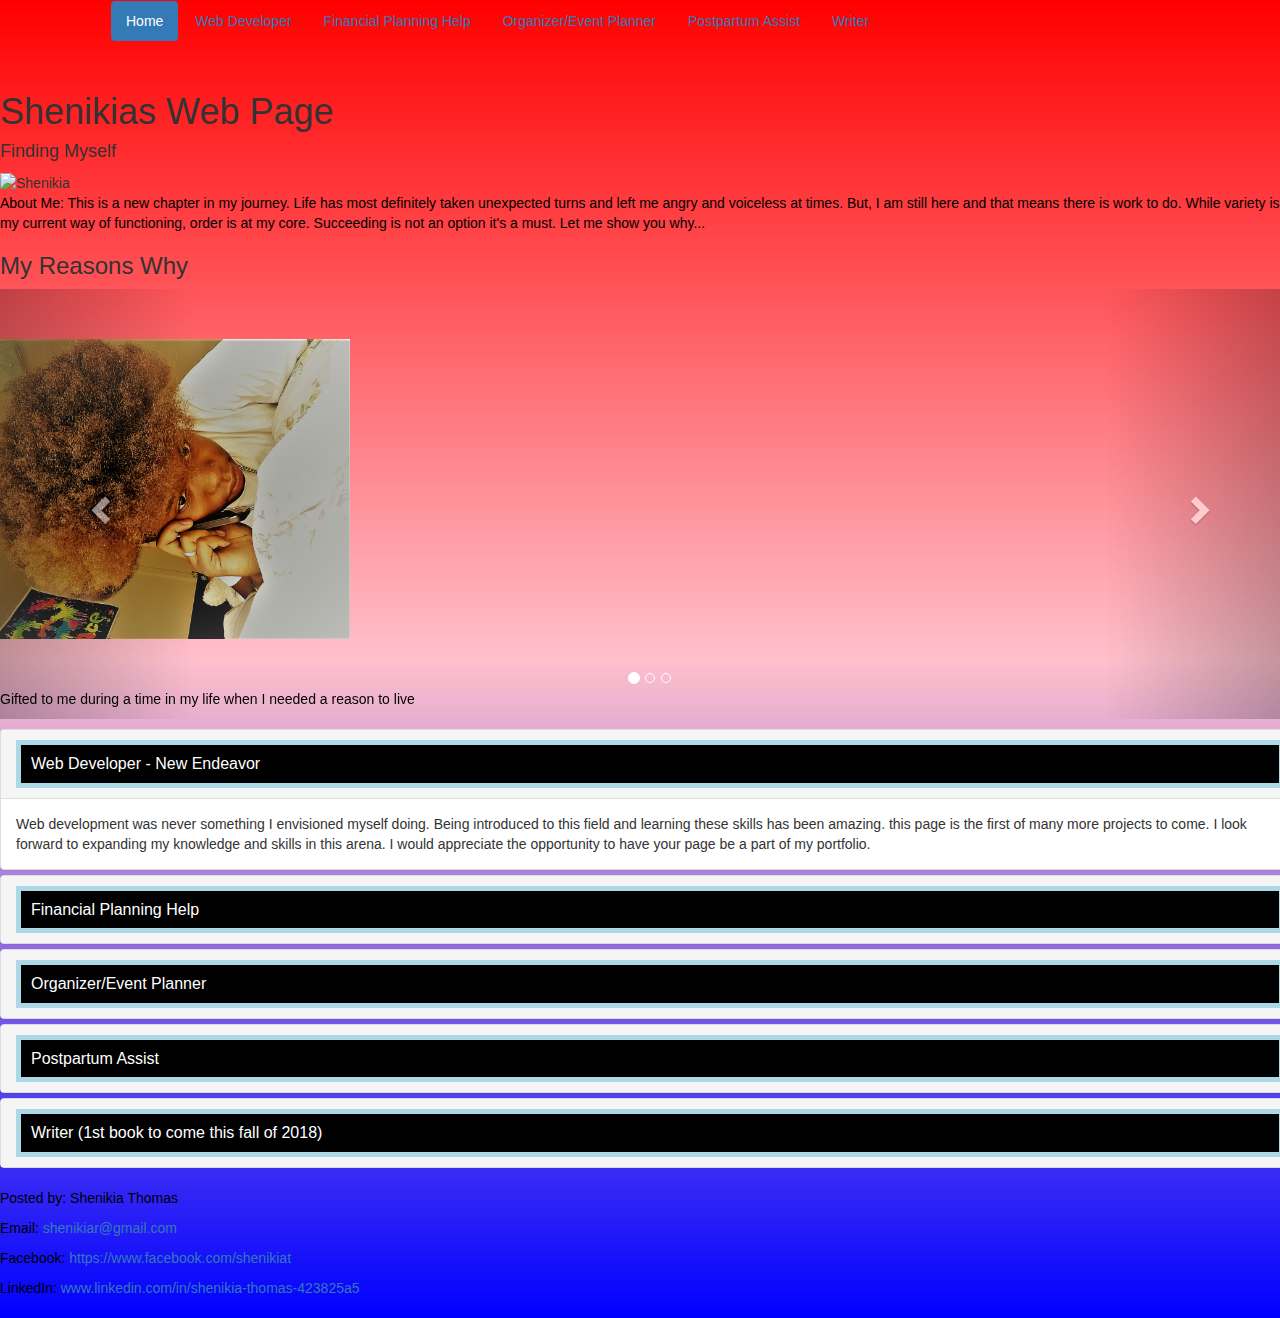
==== website/index.html @ 5ac977cf "gave pics a class name" ====
<!DOCTYPE html>
<html>
<head>
<script type="text/javascript" src="default.js"></script>
<link rel="stylesheet" type="text/css" href="default.css">

<meta charset="utf-8">
<meta name="viewport" content="width=device-width, initial-scale=1.0">
 <link rel="stylesheet" href="https://maxcdn.bootstrapcdn.com/bootstrap/3.2.0/css/bootstrap.min.css">
<script src="https://ajax.googleapis.com/ajax/libs/jquery/3.3.1/jquery.min.js"></script>
 <script src="https://maxcdn.bootstrapcdn.com/bootstrap/3.2.0/js/bootstrap.min.js"></script>
 <script src=""jquery-3.2.1.min.js"></script>

 <link rel="stylesheet" type="text/css" href="default.css">

<title>Shenikia's Area</title>
<!---a welcome to my page --->

<!---navigation bar --->

<div class="container">
<nav class="navbar navbar-dark bg-black">
  <a class="navbar-brand" href="#"></a>

	<ul class="nav nav-pills" id="pills">
	<li class="active"><a href="#">Home</a></li>
	<li><a href="#collapseOne">Web Developer</a></li>
	<li><a href="#collapseTwo">Financial Planning Help</a></li>
	<li><a href="#collapseThree">Organizer/Event Planner</a></li>
	<li><a href="#collapseFour">Postpartum Assist</a></li>
	<li><a href="#collapseFive">Writer</a></li>
	</ul>
</nav>
</div>

</head>

<body>

<h1>Shenikias Web Page</h1>

<div class="intro">
	<h4>Finding Myself</h4>
  <div class="myself">
    <img src="pics/Shen in Red and Black.jpg" width="250" alt="Shenikia"
				 			border="5rem solid">
      </div>

    <div class="about">
			<p>About Me: This is a new chapter in my journey.  Life has most definitely
				taken unexpected turns and left me angry and voiceless at times.  But, I
				am still here and that means there is work to do. While variety is my current
				way of functioning, order is at my core. Succeeding is not an option it's a must.
        Let me show you why...

				<!---Rotating pics of my children--->
	<div class="children">
  <h3>My Reasons Why</h3>
  <div id="myCarousel" class="carousel slide" data-ride="carousel">
    <!-- Indicators -->
    <ol class="carousel-indicators">
      <li data-target="#myCarousel" data-slide-to="0" class="active"></li>
      <li data-target="#myCarousel" data-slide-to="1"></li>
      <li data-target="#myCarousel" data-slide-to="2"></li>
		</ol>

    <!-- Wrapper for slides -->
    <div class="carousel-inner">
      <div class="item active">
				<img src="pics/Liyah.jpg" class="Liyah" alt="Ahzaliyah chillin" style="max-width:75%; height:400px;">
				<p>Gifted to me during a time in my life when I needed a reason to live</p>
      </div>

      <div class="item">
        <img src="pics/John.jpg" class="John" alt="John in a half suit" style="max-width:75%; height:400px;">
				<p>My favorite little man was an unexpected turn of events</p>
      </div>

      <div class="item">
        <img src="pics/Adira.jpg" class="Adira" alt="Adira smiling" style="max-width:75%; height:400px;">
				<p>Finding out about this beauty was One of those blank stare moments</p>
      </div>
    </div>

    <!-- Left and right controls -->
    <a class="left carousel-control" href="#myCarousel" data-slide="prev">
      <span class="glyphicon glyphicon-chevron-left"></span>
      <span class="sr-only">Previous</span>
    </a>
    <a class="right carousel-control" href="#myCarousel" data-slide="next">
      <span class="glyphicon glyphicon-chevron-right"></span>
      <span class="sr-only">Next</span>
    </a>
  </div>
</div>

<!---use this as an alert
			<p>I hope as you peruse my page, there will be something that catches your attention
				and causes you to want to utilize my services or extend a hand.
			 </p>
    </div>
  </div> --->
<h5></h5>
<!--trying to give page life with collapsing cards from BootstrapDocs--->
	<div class="panel-group" id="accordion">
	  <div class="panel panel-default">
	    <div class="panel-heading" name="collapseOne">
	      <h4 class="panel-title">
	        <a data-toggle="collapse" data-parent="#accordion" href="default.js">
	          Web Developer - New Endeavor
	        </a>
	      </h4>
	    </div>
	    <div id="collapseOne" class="panel-collapse collapse in">
	      <div class="panel-body">
					Web development was never something I envisioned myself doing.  Being
					introduced to this field and learning these skills has been amazing. this
					page is the first of many more projects to come.  I look forward to expanding
					my knowledge and skills in this arena.  I would appreciate the opportunity
					to have your page be a part of my portfolio.
	      </div>
	    </div>
	  </div>
	  <div class="panel panel-default">
	    <div class="panel-heading" name="collapseTwo">
	      <h4 class="panel-title">
	        <a data-toggle="collapse" data-parent="#accordion" href="#collapseTwo">
	          Financial Planning Help
	        </a>
	      </h4>
	    </div>
	    <div id="collapseTwo" class="panel-collapse collapse">
	      <div class="panel-body">
					The words financial planning often make people look the other way because its deemed as
						boring or for someone who has a lot of money to plan with. So the average person, me, would
						think financial planinng irrelevant. But the truth is, financial planning impacts all
						of us in our present, future, and the futures of our family
	      </div>
	    </div>
	  </div>
	  <div class="panel panel-default">
	    <div class="panel-heading" name="collapseThree">
	      <h4 class="panel-title">
	        <a data-toggle="collapse" data-parent="#accordion" href="#collapseThree">
	         Organizer/Event Planner
	        </a>
	      </h4>
	    </div>
	    <div id="collapseThree" class="panel-collapse collapse">
	      <div class="panel-body">
					Getting things in order can be a very overwhelming task. Our lives are always on the go
 				  so finding time to plan those fun, or relaxing, and/or life-changing times
 				  can take a backseat until the last possible moment and then we are throwing something together
 				  and hoping for the best. I love the possibilities in planning. Allow me to take the stress
 				  of the details so that you and yours can just enjoy.
	      </div>
	    </div>
	  </div>
		<div class="panel panel-default">
	    <div class="panel-heading" name="collapseFour">
	      <h4 class="panel-title">
	        <a data-toggle="collapse" data-parent="#accordion" href="#collapseFour">
	          Postpartum Assist
	        </a>
	      </h4>
	    </div>
	    <div id="collapseFour" class="panel-collapse collapse">
	      <div class="panel-body">
					There is a need for women helping other women, regardless of race, belief, economic
					status, or any other subjective prejudice. Women are strong.  But we are stronger
					together. People can experience some major life changes and a huge one is pregnancy
					and what follows.
	      </div>
	    </div>
	  </div>
		<div class="panel panel-default">
	    <div class="panel-heading" name="collapseFive">
	      <h4 class="panel-title">
	        <a data-toggle="collapse" data-parent="#accordion" href="#collapseFive">
	          Writer (1st book to come this fall of 2018)
	        </a>
	      </h4>
	    </div>
	    <div id="collapseFive" class="panel-collapse collapse">
	      <div class="panel-body">
					Winter - A Voice In Season
	      </div>
	    </div>
	  </div>
	</div>




<!---this code is for adding forms that allow me to collect the info inserted and due
to that action needing php, a backend utility, I will leave this as a note
<form action="default.htm" method="post">
			<h1>Sign Up</h1> --->

<!--- Will be used for Post Partum Assist & Financial Planning Help
			<fieldset>
			<legend><span class="number">1</span>Your Basic Info</legend>

				<label for="name">name:</label>
  			<input type="text" id="name" name="user_name">

  			<label for="mail">email:</label>
  			<input type="email" id="mail" name="user_email"><br>

  			<label for="tel">telephone:</label>
  			<input type="telephone" id="tel" name="user_telephone">

				<label>Interest(s):</label>
	      <input type="checkbox" id="party" value="party" name="user_party">
	      <label class="light" for="party">Party</label><br>

	      <input type="checkbox" id="gathering" value="gathering" name="user_gathering">
	      <label class="light" for="gathering">Gathering</label><br>

	      <input type="checkbox" id="outing" value="outing" name="user_outing">
	      <label class="light" for="outing">Outing</label><br>
			</fieldset>

			<fieldset>
			<legend><span class="number">2</span>Your Profile</legend>
  			<label for="about">all about you:</label>
  			<textarea id="about" name="user_about"></textarea>
--->

				<!--- Will be used for Organizing Events

				<label for="event">organized events:</label>
				<select id="event" name="user_event">
      <optgroup label="Party">
				<option value="graduation">Graduation</option>
				<option value="game_night">Game Night</option>
				<option value="birthday">Birthday</option>
				<option value="other">Other</option>
				  </optgroup>
      <optgroup label="Gathering">
				<option value="family_dinner">Family Dinner</option>
				<option value="baby_shower">Baby Shower</option>
				<option value="book_signing">Book Signing</option>
				<option value="other">Other</option>
          </optgroup>
      <optgroup label="Outing">
        <option value="trips_out_of_town">Trips Out of Town</option>
				<option value="fun_day_out">Fun Day Out</option>
				<option value="other">Other</option>
        </optgroup>
      </select>
<br>
			</fieldset>

			<button type="submit">Sign Up</button>
</form>


 Will be used for Post Partum Assist & Financial Planning Help--->







</body>



<footer>
	<address>
  <p>Posted by: Shenikia Thomas</p>
	<p>Email: <a href="mailto:shenikiar@gmail.com">shenikiar@gmail.com</a></p>
<p>Facebook: <a href="mailto:https://www.facebook.com/shenikiat">https://www.facebook.com/shenikiat</a></p>
<p>LinkedIn: <a href="mailto:www.linkedin.com/in/shenikia-thomas-423825a5">www.linkedin.com/in/shenikia-thomas-423825a5</a></p>
</address>
</footer>

</html>
---- website/default.css ----
/* Extra small devices (phones, 600px and down) */
@media only screen and (max-width: 600px) {
  body {
    background-color: lightblue;
    }
}

/* Small devices (portrait tablets and large phones, 600px and up) */
@media only screen and (min-width: 600px) {
  body {
    background-color: white;
    }
}

/* Medium devices (landscape tablets, 768px and up) */
@media only screen and (min-width: 768px) {
  body {
    background-color: pink;
    }
}

/* Large devices (laptops/desktops, 992px and up) */
@media only screen and (min-width: 992px) {
  body {
    background: linear-gradient(red, pink, blue);
    }
}

@media(min-width: 769px){
  inln{width:auto;
  display: inline-block;}
}

<style>
div.content {
    margin-left: 25%;
    padding: 1px 16px;
    height: 1000px;
}

@media screen and (max-width: 900px) {
    ul.sidenav {
        width: 100%;
        height: auto;
        position: relative;
    }
    ul.sidenav li a {
        float: left;
        padding: 15px;
    }
    div.content {margin-left: 0;}
}

@media screen and (max-width: 400px) {
    ul.sidenav li a {
        text-align: center;
        float: none;
    }
}
</style>


.container {
  width: 1100px;
  margin: 0 auto;
  margin-top:50px;
  font-size-adjust: auto;
  background-color: black;
}


body {
  width: 1300px;
  margin: 0 auto;
}
#grad {
  background: linear-gradient(red, yellow, green);
}

h1 {

}

p {color:
Black;
}

figcaption {
  font-size: .10em;
  line-height: 1.5;
  color: #fff;
  padding: 1em;
  background: rgba(19,43,102, .85);

  position: absolute;
}

.shadowbox {
  border:2px solid #333;
	box-shadow:8px 8px 5px #444;
	padding:8px 12px;
	background-image: linear-gradient(180deg, #fff, #ddd 40%, #ccc);
}

.body bgcolor{
	linear-gradient(90deg, 40%);
}

.Liyah {
  transform: rotate(270deg);
}
.John {
  transform: rotate(90deg);
}
.Adira {
  transform: rotate(90deg);
}

h6 {color:
   Red;
}

/* Change the link color on hover */
li a:hover {
    background-color: #555;
    color: red;
}

about {
    position: absolute;
    right: 50px;
    width: 300px;
    border: 3px solid #73AD21;
    padding: 10px;
}

.panel-title{
  background-color: black;
  color: white;
  padding: 10px;
  border: 5px solid lightblue;
}

h3 {
  border: 10px;
  width: 500px;
  background-color: black
  color: gold;
}
---- website/default.css ----
/* Extra small devices (phones, 600px and down) */
@media only screen and (max-width: 600px) {
  body {
    background-color: lightblue;
    }
}

/* Small devices (portrait tablets and large phones, 600px and up) */
@media only screen and (min-width: 600px) {
  body {
    background-color: white;
    }
}

/* Medium devices (landscape tablets, 768px and up) */
@media only screen and (min-width: 768px) {
  body {
    background-color: pink;
    }
}

/* Large devices (laptops/desktops, 992px and up) */
@media only screen and (min-width: 992px) {
  body {
    background: linear-gradient(red, pink, blue);
    }
}

@media(min-width: 769px){
  inln{width:auto;
  display: inline-block;}
}

<style>
div.content {
    margin-left: 25%;
    padding: 1px 16px;
    height: 1000px;
}

@media screen and (max-width: 900px) {
    ul.sidenav {
        width: 100%;
        height: auto;
        position: relative;
    }
    ul.sidenav li a {
        float: left;
        padding: 15px;
    }
    div.content {margin-left: 0;}
}

@media screen and (max-width: 400px) {
    ul.sidenav li a {
        text-align: center;
        float: none;
    }
}
</style>


.container {
  width: 1100px;
  margin: 0 auto;
  margin-top:50px;
  font-size-adjust: auto;
  background-color: black;
}


body {
  width: 1300px;
  margin: 0 auto;
}
#grad {
  background: linear-gradient(red, yellow, green);
}

h1 {

}

p {color:
Black;
}

figcaption {
  font-size: .10em;
  line-height: 1.5;
  color: #fff;
  padding: 1em;
  background: rgba(19,43,102, .85);

  position: absolute;
}

.shadowbox {
  border:2px solid #333;
	box-shadow:8px 8px 5px #444;
	padding:8px 12px;
	background-image: linear-gradient(180deg, #fff, #ddd 40%, #ccc);
}

.body bgcolor{
	linear-gradient(90deg, 40%);
}

.Liyah {
  transform: rotate(270deg);
}
.John {
  transform: rotate(90deg);
}
.Adira {
  transform: rotate(90deg);
}

h6 {color:
   Red;
}

/* Change the link color on hover */
li a:hover {
    background-color: #555;
    color: red;
}

about {
    position: absolute;
    right: 50px;
    width: 300px;
    border: 3px solid #73AD21;
    padding: 10px;
}

.panel-title{
  background-color: black;
  color: white;
  padding: 10px;
  border: 5px solid lightblue;
}

h3 {
  border: 10px;
  width: 500px;
  background-color: black
  color: gold;
}
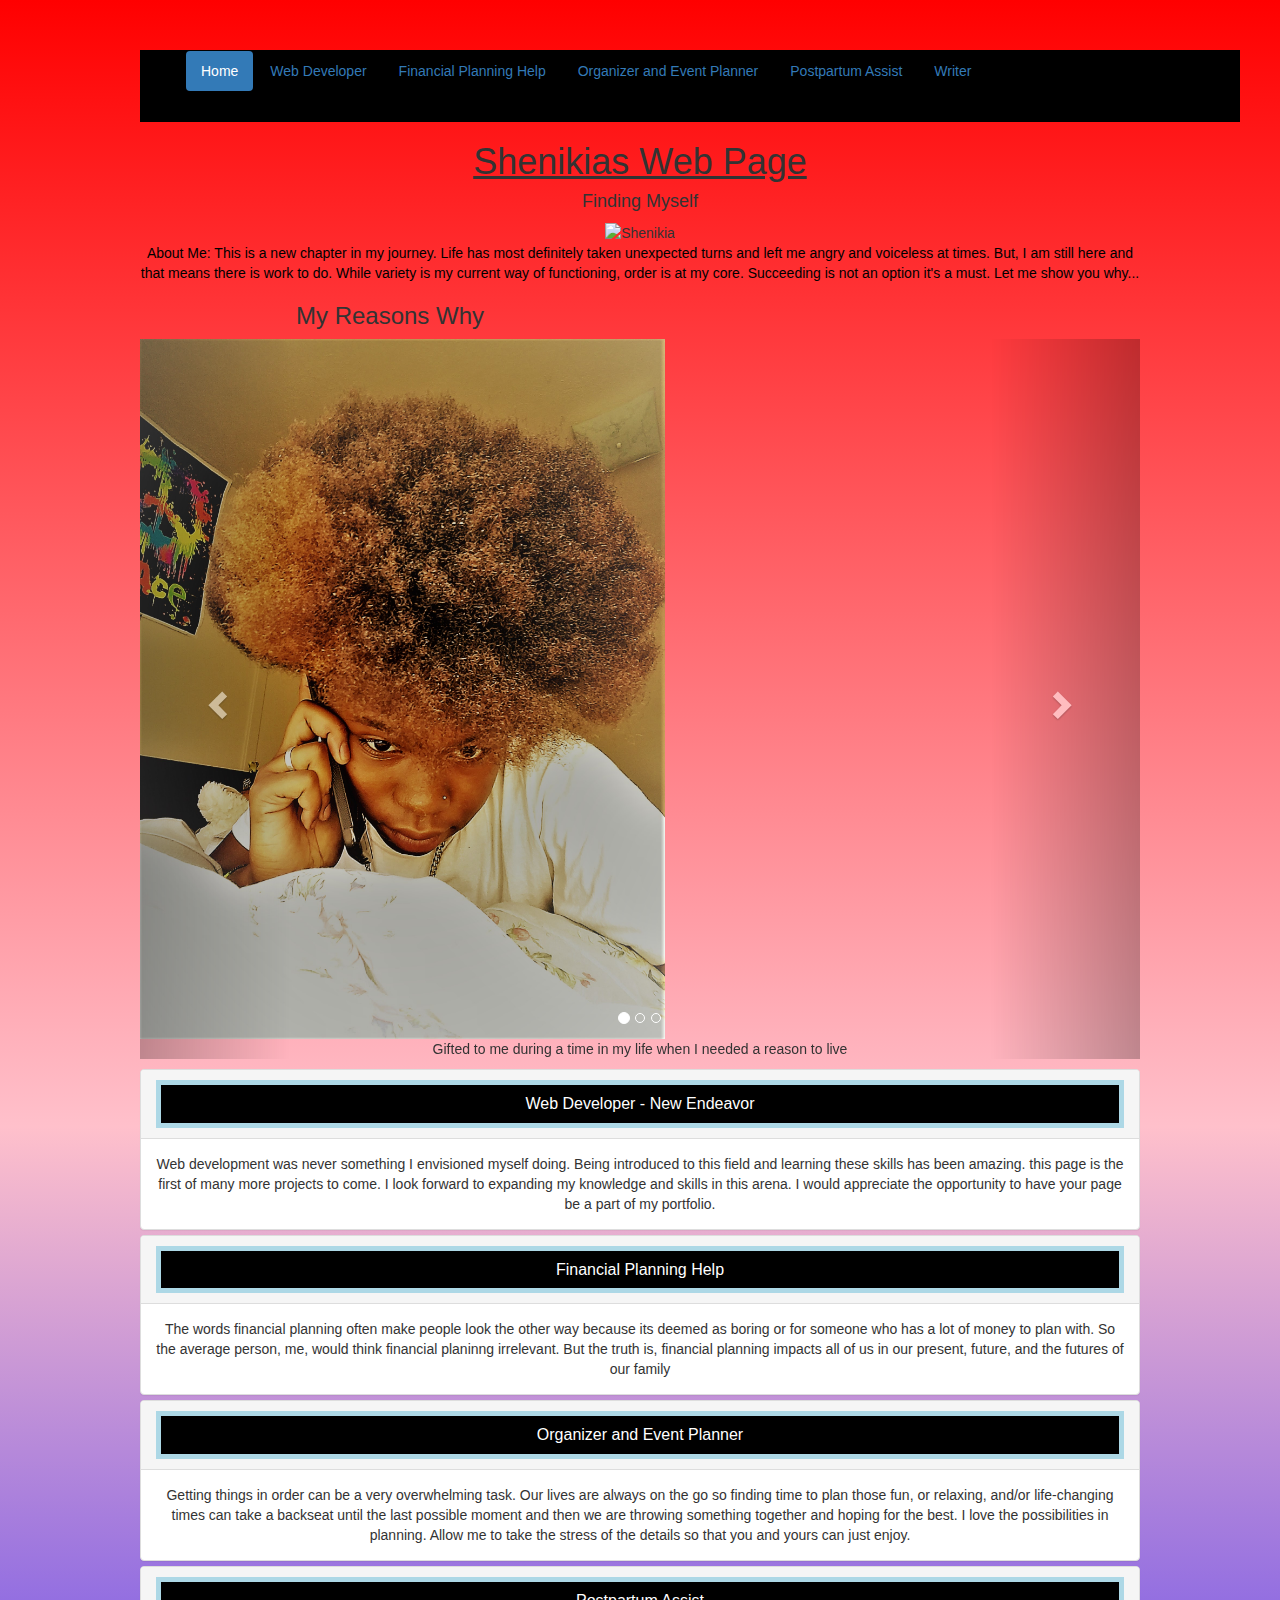
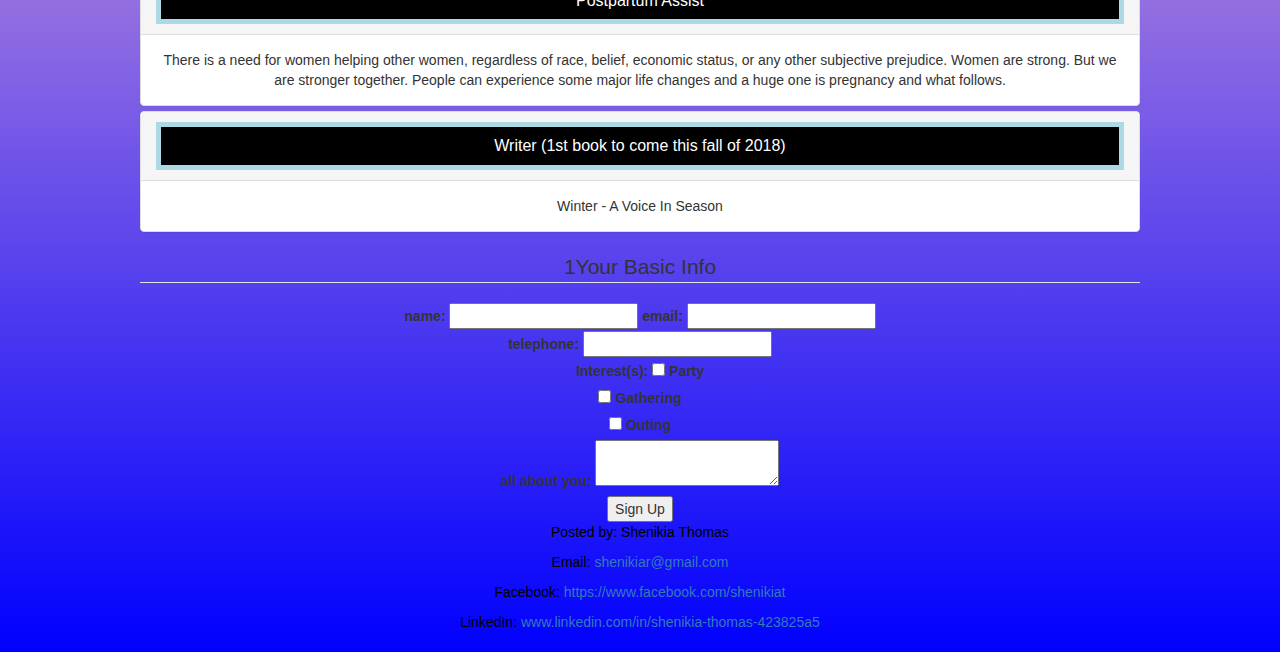
==== commit 5b8130a0: "fixed pic size" ====
--- a/website/index.html
+++ b/website/index.html
@@ -1,17 +1,12 @@
 <!DOCTYPE html>
 <html>
 <head>
-<script type="text/javascript" src="default.js"></script>
 <link rel="stylesheet" type="text/css" href="default.css">
 
 <meta charset="utf-8">
 <meta name="viewport" content="width=device-width, initial-scale=1.0">
- <link rel="stylesheet" href="https://maxcdn.bootstrapcdn.com/bootstrap/3.2.0/css/bootstrap.min.css">
-<script src="https://ajax.googleapis.com/ajax/libs/jquery/3.3.1/jquery.min.js"></script>
- <script src="https://maxcdn.bootstrapcdn.com/bootstrap/3.2.0/js/bootstrap.min.js"></script>
- <script src=""jquery-3.2.1.min.js"></script>
-
- <link rel="stylesheet" type="text/css" href="default.css">
+<link rel="stylesheet" href="https://maxcdn.bootstrapcdn.com/bootstrap/3.2.0/css/bootstrap.min.css">
+<link rel="stylesheet" type="text/css" href="default.css">
 
 <title>Shenikia's Area</title>
 <!---a welcome to my page --->
@@ -26,12 +21,17 @@
 	<li class="active"><a href="#">Home</a></li>
 	<li><a href="#collapseOne">Web Developer</a></li>
 	<li><a href="#collapseTwo">Financial Planning Help</a></li>
-	<li><a href="#collapseThree">Organizer/Event Planner</a></li>
+	<li><a href="#collapseThree">Organizer and Event Planner</a></li>
 	<li><a href="#collapseFour">Postpartum Assist</a></li>
 	<li><a href="#collapseFive">Writer</a></li>
 	</ul>
 </nav>
 </div>
+
+<script src="jquery-3.2.1.min.js"></script>
+<script src="https://ajax.googleapis.com/ajax/libs/jquery/3.3.1/jquery.min.js"></script>
+<script src="https://maxcdn.bootstrapcdn.com/bootstrap/3.2.0/js/bootstrap.min.js"></script>
+<script type="text/javascript" src="default.js"></script>
 
 </head>
 
@@ -67,18 +67,18 @@
     <!-- Wrapper for slides -->
     <div class="carousel-inner">
       <div class="item active">
-				<img src="pics/Liyah.jpg" class="Liyah" alt="Ahzaliyah chillin" style="max-width:75%; height:400px;">
-				<p>Gifted to me during a time in my life when I needed a reason to live</p>
+				<img src="pics/Liyah.jpg" class="Liyah" alt="Ahzaliyah chillin" style="max-width:95%; height:700px;">
+				<footer>Gifted to me during a time in my life when I needed a reason to live</footer>
       </div>
 
       <div class="item">
-        <img src="pics/John.jpg" class="John" alt="John in a half suit" style="max-width:75%; height:400px;">
-				<p>My favorite little man was an unexpected turn of events</p>
+        <img src="pics/John.jpg" class="John" alt="John in a half suit" style="max-width:60%; height:700px;">
+				<footer>My favorite little man was an unexpected turn of events</footer>
       </div>
 
       <div class="item">
-        <img src="pics/Adira.jpg" class="Adira" alt="Adira smiling" style="max-width:75%; height:400px;">
-				<p>Finding out about this beauty was One of those blank stare moments</p>
+        <img src="pics/Adira.jpg" class="Adira" alt="Adira smiling" style="max-width:60%; height:700px;">
+				<footer>Finding out about this beauty was One of those blank stare moments</footer>
       </div>
     </div>
 
@@ -103,10 +103,10 @@
 <h5></h5>
 <!--trying to give page life with collapsing cards from BootstrapDocs--->
 	<div class="panel-group" id="accordion">
-	  <div class="panel panel-default">
-	    <div class="panel-heading" name="collapseOne">
-	      <h4 class="panel-title">
-	        <a data-toggle="collapse" data-parent="#accordion" href="default.js">
+	  <div class="panel panel-default" name="collapseOne">
+	    <div class="panel-heading">
+	      <h4 class="panel-title">
+	        <a data-toggle="collapse" data-parent="#accordion" href="#collapseOne">
 	          Web Developer - New Endeavor
 	        </a>
 	      </h4>
@@ -121,15 +121,15 @@
 	      </div>
 	    </div>
 	  </div>
-	  <div class="panel panel-default">
-	    <div class="panel-heading" name="collapseTwo">
+	  <div class="panel panel-default"  name="collapseTwo">
+	    <div class="panel-heading">
 	      <h4 class="panel-title">
 	        <a data-toggle="collapse" data-parent="#accordion" href="#collapseTwo">
 	          Financial Planning Help
 	        </a>
 	      </h4>
 	    </div>
-	    <div id="collapseTwo" class="panel-collapse collapse">
+	    <div id="collapseTwo" class="panel-collapse collapse in">
 	      <div class="panel-body">
 					The words financial planning often make people look the other way because its deemed as
 						boring or for someone who has a lot of money to plan with. So the average person, me, would
@@ -138,15 +138,15 @@
 	      </div>
 	    </div>
 	  </div>
-	  <div class="panel panel-default">
-	    <div class="panel-heading" name="collapseThree">
+	  <div class="panel panel-default" name="collapseThree">
+	    <div class="panel-heading">
 	      <h4 class="panel-title">
 	        <a data-toggle="collapse" data-parent="#accordion" href="#collapseThree">
-	         Organizer/Event Planner
-	        </a>
-	      </h4>
-	    </div>
-	    <div id="collapseThree" class="panel-collapse collapse">
+	         Organizer and Event Planner
+	        </a>
+	      </h4>
+	    </div>
+	    <div id="collapseThree" class="panel-collapse collapse in">
 	      <div class="panel-body">
 					Getting things in order can be a very overwhelming task. Our lives are always on the go
  				  so finding time to plan those fun, or relaxing, and/or life-changing times
@@ -156,15 +156,15 @@
 	      </div>
 	    </div>
 	  </div>
-		<div class="panel panel-default">
-	    <div class="panel-heading" name="collapseFour">
+		<div class="panel panel-default" name="collapseFour">
+	    <div class="panel-heading">
 	      <h4 class="panel-title">
 	        <a data-toggle="collapse" data-parent="#accordion" href="#collapseFour">
 	          Postpartum Assist
 	        </a>
 	      </h4>
 	    </div>
-	    <div id="collapseFour" class="panel-collapse collapse">
+	    <div id="collapseFour" class="panel-collapse collapse in">
 	      <div class="panel-body">
 					There is a need for women helping other women, regardless of race, belief, economic
 					status, or any other subjective prejudice. Women are strong.  But we are stronger
@@ -173,15 +173,15 @@
 	      </div>
 	    </div>
 	  </div>
-		<div class="panel panel-default">
-	    <div class="panel-heading" name="collapseFive">
+		<div class="panel panel-default"  name="collapseFive">
+	    <div class="panel-heading">
 	      <h4 class="panel-title">
 	        <a data-toggle="collapse" data-parent="#accordion" href="#collapseFive">
 	          Writer (1st book to come this fall of 2018)
 	        </a>
 	      </h4>
 	    </div>
-	    <div id="collapseFive" class="panel-collapse collapse">
+	    <div id="collapseFive" class="panel-collapse collapse in">
 	      <div class="panel-body">
 					Winter - A Voice In Season
 	      </div>
@@ -197,7 +197,11 @@
 <form action="default.htm" method="post">
 			<h1>Sign Up</h1> --->
 
-<!--- Will be used for Post Partum Assist & Financial Planning Help
+<!--- Will be used for Post Partum Assist & Financial Planning Help but adjusted
+for code louisville project <form class="" action="index.html" method="post">
+</form>--->
+
+	<form action="index.html" method="post">
 			<fieldset>
 			<legend><span class="number">1</span>Your Basic Info</legend>
 
@@ -208,7 +212,7 @@
   			<input type="email" id="mail" name="user_email"><br>
 
   			<label for="tel">telephone:</label>
-  			<input type="telephone" id="tel" name="user_telephone">
+  			<input type="telephone" id="tel" name="user_telephone"> <br>
 
 				<label>Interest(s):</label>
 	      <input type="checkbox" id="party" value="party" name="user_party">
@@ -219,13 +223,13 @@
 
 	      <input type="checkbox" id="outing" value="outing" name="user_outing">
 	      <label class="light" for="outing">Outing</label><br>
-			</fieldset>
-
-			<fieldset>
-			<legend><span class="number">2</span>Your Profile</legend>
+
   			<label for="about">all about you:</label>
   			<textarea id="about" name="user_about"></textarea>
---->
+			</fieldset>
+
+			<button type="submit">Sign Up</button>
+	</form>
 
 				<!--- Will be used for Organizing Events
 
@@ -266,8 +270,6 @@
 
 </body>
 
-
-
 <footer>
 	<address>
   <p>Posted by: Shenikia Thomas</p>
--- a/website/default.css
+++ b/website/default.css
@@ -26,17 +26,6 @@
     }
 }
 
-@media(min-width: 769px){
-  inln{width:auto;
-  display: inline-block;}
-}
-
-<style>
-div.content {
-    margin-left: 25%;
-    padding: 1px 16px;
-    height: 1000px;
-}
 
 @media screen and (max-width: 900px) {
     ul.sidenav {
@@ -56,8 +45,13 @@
         text-align: center;
         float: none;
     }
+      div.content {
+        margin-left: 25%;
+        padding: 1px 16px;
+        height: 1000px;
+    }
 }
-</style>
+
 
 
 .container {
@@ -70,15 +64,21 @@
 
 
 body {
-  width: 1300px;
+  width: 1000px;
   margin: 0 auto;
 }
 #grad {
   background: linear-gradient(red, yellow, green);
 }
 
-h1 {
+h1  {
+  text-align: center;
+  text-decoration: underline;
+}
 
+h4, .intro, h3, .children,
+.myCarousel {
+  text-align: center;
 }
 
 p {color:
@@ -86,7 +86,7 @@
 }
 
 figcaption {
-  font-size: .10em;
+  font-size: 1em;
   line-height: 1.5;
   color: #fff;
   padding: 1em;
@@ -107,13 +107,27 @@
 }
 
 .Liyah {
-  transform: rotate(270deg);
-}
+  transform: rotate(360deg);
+  display: inline;
+  }
 .John {
   transform: rotate(90deg);
+  display: inline-block;
 }
 .Adira {
   transform: rotate(90deg);
+  display: inline-block;
+}
+
+.Liyah span{
+  display: block;
+}
+
+.John span{
+  display: block;
+}
+.Adira span{
+  display: block;
 }
 
 h6 {color:
@@ -127,8 +141,8 @@
 }
 
 about {
-    position: absolute;
-    right: 50px;
+    position: right;
+    right: 500px;
     width: 300px;
     border: 3px solid #73AD21;
     padding: 10px;
@@ -147,3 +161,15 @@
   background-color: black
   color: gold;
 }
+
+footer {
+
+}
+
+form{
+
+}
+
+.item Liyah, John, Adira{
+  caption-side: top;
+}
--- a/website/default.css
+++ b/website/default.css
@@ -26,17 +26,6 @@
     }
 }
 
-@media(min-width: 769px){
-  inln{width:auto;
-  display: inline-block;}
-}
-
-<style>
-div.content {
-    margin-left: 25%;
-    padding: 1px 16px;
-    height: 1000px;
-}
 
 @media screen and (max-width: 900px) {
     ul.sidenav {
@@ -56,8 +45,13 @@
         text-align: center;
         float: none;
     }
+      div.content {
+        margin-left: 25%;
+        padding: 1px 16px;
+        height: 1000px;
+    }
 }
-</style>
+
 
 
 .container {
@@ -70,15 +64,21 @@
 
 
 body {
-  width: 1300px;
+  width: 1000px;
   margin: 0 auto;
 }
 #grad {
   background: linear-gradient(red, yellow, green);
 }
 
-h1 {
+h1  {
+  text-align: center;
+  text-decoration: underline;
+}
 
+h4, .intro, h3, .children,
+.myCarousel {
+  text-align: center;
 }
 
 p {color:
@@ -86,7 +86,7 @@
 }
 
 figcaption {
-  font-size: .10em;
+  font-size: 1em;
   line-height: 1.5;
   color: #fff;
   padding: 1em;
@@ -107,13 +107,27 @@
 }
 
 .Liyah {
-  transform: rotate(270deg);
-}
+  transform: rotate(360deg);
+  display: inline;
+  }
 .John {
   transform: rotate(90deg);
+  display: inline-block;
 }
 .Adira {
   transform: rotate(90deg);
+  display: inline-block;
+}
+
+.Liyah span{
+  display: block;
+}
+
+.John span{
+  display: block;
+}
+.Adira span{
+  display: block;
 }
 
 h6 {color:
@@ -127,8 +141,8 @@
 }
 
 about {
-    position: absolute;
-    right: 50px;
+    position: right;
+    right: 500px;
     width: 300px;
     border: 3px solid #73AD21;
     padding: 10px;
@@ -147,3 +161,15 @@
   background-color: black
   color: gold;
 }
+
+footer {
+
+}
+
+form{
+
+}
+
+.item Liyah, John, Adira{
+  caption-side: top;
+}
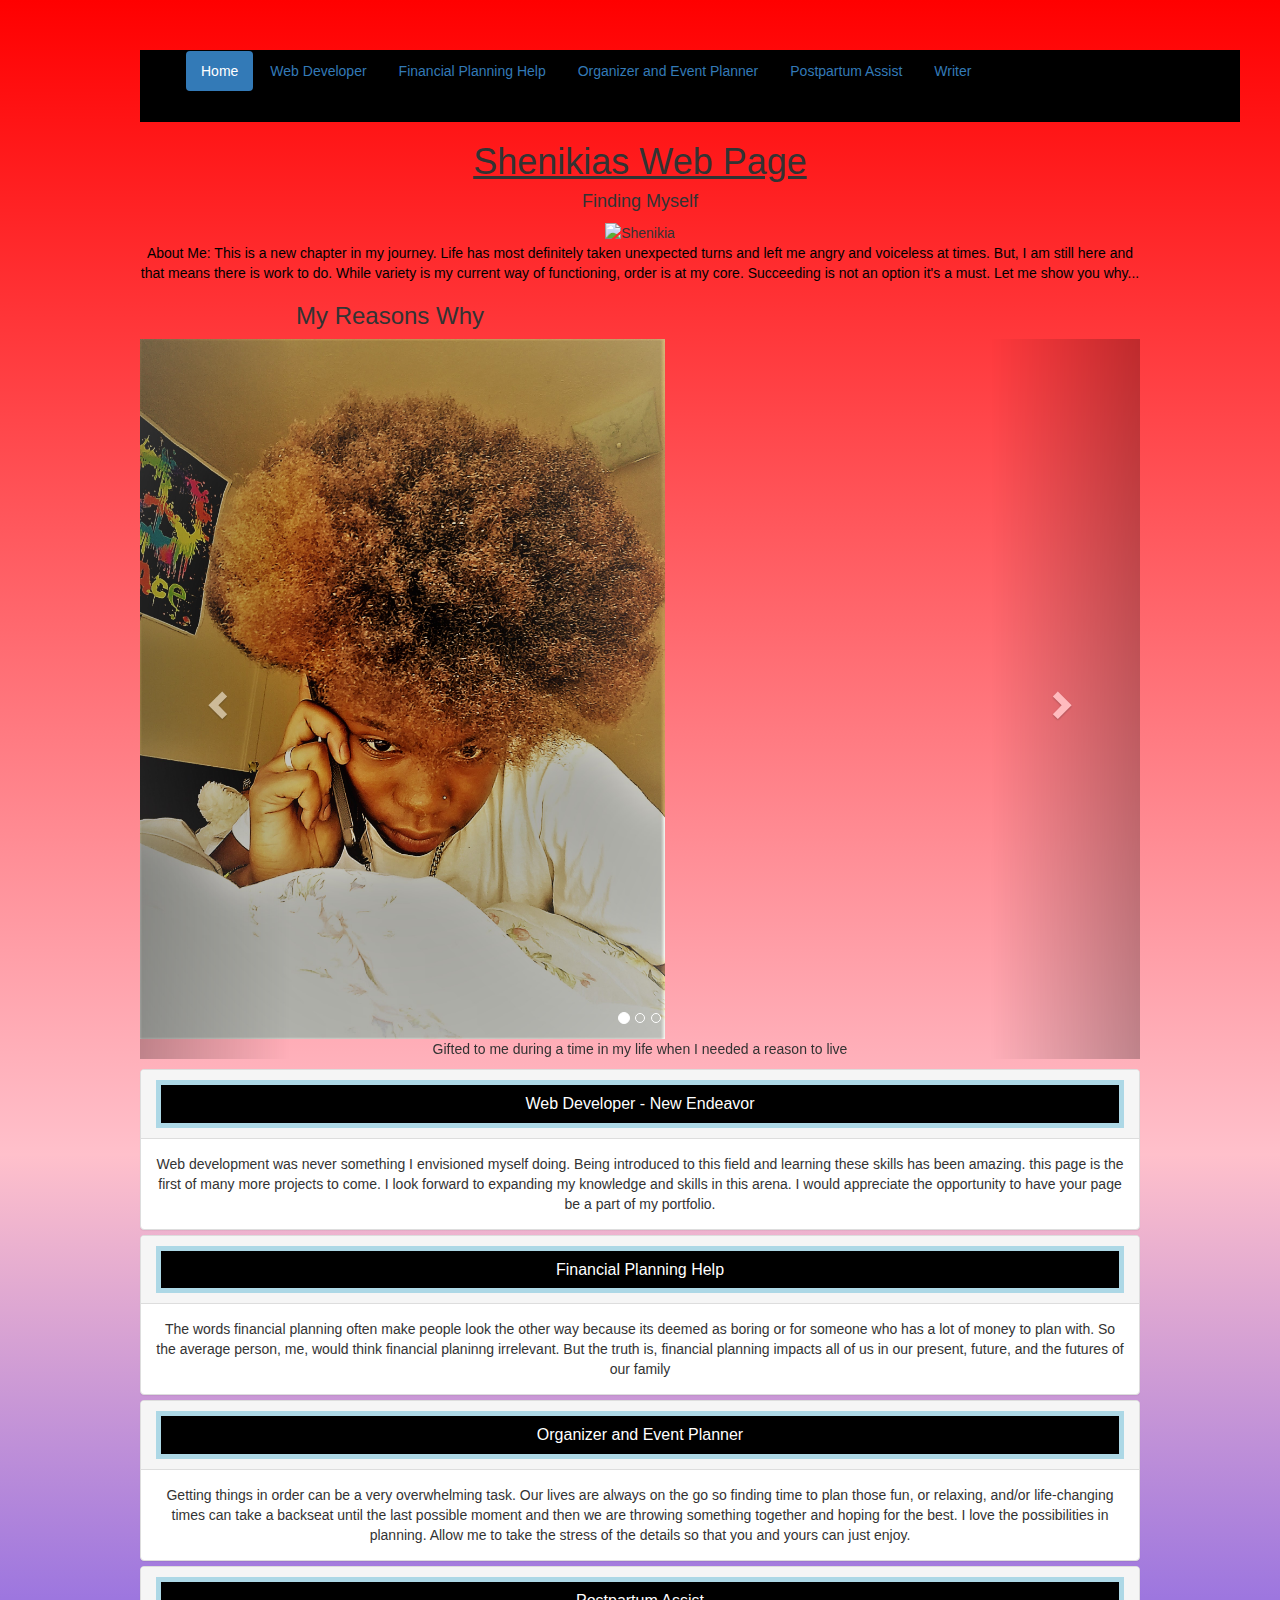
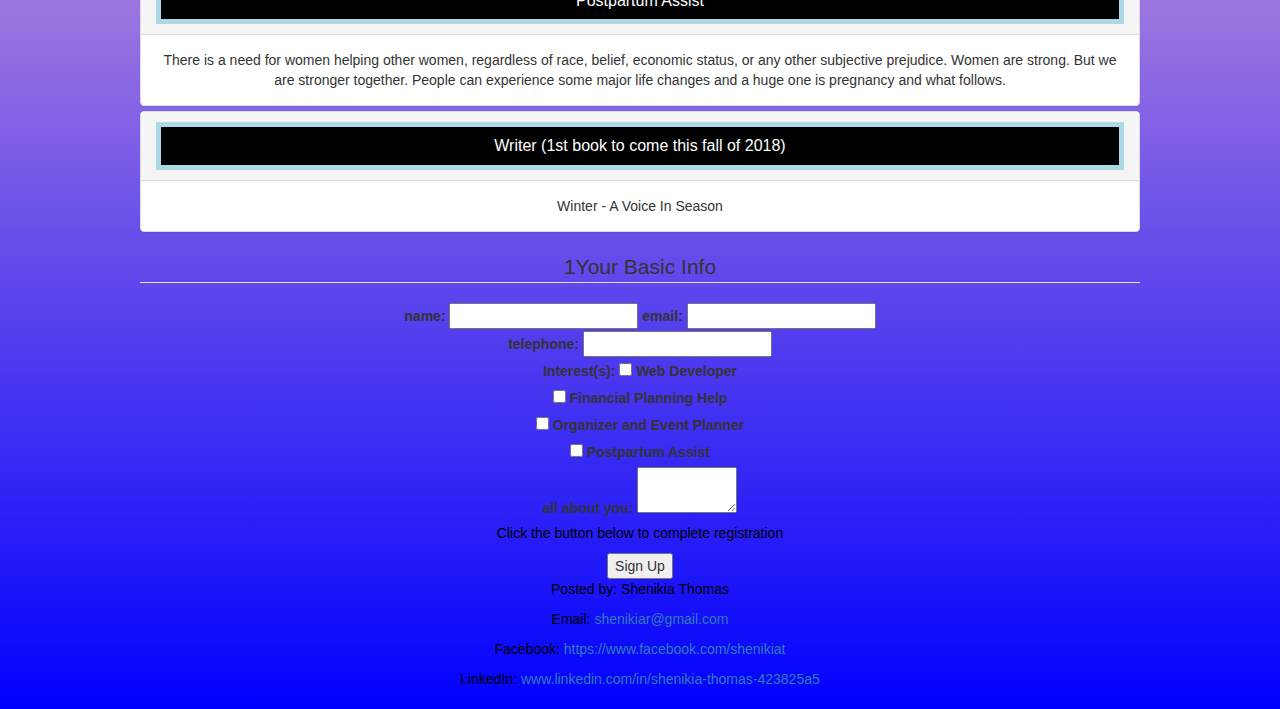
==== commit 0a899d68: "tried to add function" ====
--- a/website/index.html
+++ b/website/index.html
@@ -10,7 +10,9 @@
 
 <title>Shenikia's Area</title>
 <!---a welcome to my page --->
-
+<div hidden>
+        <div id="wrapper"><h1>Hey, Welcome to my page!!!</h1></div>
+    </div>
 <!---navigation bar --->
 
 <div class="container">
@@ -72,12 +74,12 @@
       </div>
 
       <div class="item">
-        <img src="pics/John.jpg" class="John" alt="John in a half suit" style="max-width:60%; height:700px;">
+        <img src="pics/John.jpg" class="John" alt="John in a half suit" style="max-width:60%; height:650px;">
 				<footer>My favorite little man was an unexpected turn of events</footer>
       </div>
 
       <div class="item">
-        <img src="pics/Adira.jpg" class="Adira" alt="Adira smiling" style="max-width:60%; height:700px;">
+        <img src="pics/Adira.jpg" class="Adira" alt="Adira smiling" style="max-width:60%; height:600px;">
 				<footer>Finding out about this beauty was One of those blank stare moments</footer>
       </div>
     </div>
@@ -215,20 +217,24 @@
   			<input type="telephone" id="tel" name="user_telephone"> <br>
 
 				<label>Interest(s):</label>
-	      <input type="checkbox" id="party" value="party" name="user_party">
-	      <label class="light" for="party">Party</label><br>
-
-	      <input type="checkbox" id="gathering" value="gathering" name="user_gathering">
-	      <label class="light" for="gathering">Gathering</label><br>
-
-	      <input type="checkbox" id="outing" value="outing" name="user_outing">
-	      <label class="light" for="outing">Outing</label><br>
+	      <input type="checkbox" id="developer" value="developer" name="user_developer">
+	      <label class="light" for="developer">Web Developer</label><br>
+
+	      <input type="checkbox" id="financial" value="financial" name="user_financial">
+	      <label class="light" for="financial">Financial Planning Help</label><br>
+
+	      <input type="checkbox" id="planner" value="planner" name="user_planner">
+	      <label class="light" for="planner">Organizer and Event Planner</label><br>
+
+				<input type="checkbox" id="assist" value="assist" name="user_assist">
+			  <label class="light" for="assist">Postpartum Assist</label><br>
 
   			<label for="about">all about you:</label>
   			<textarea id="about" name="user_about"></textarea>
 			</fieldset>
 
-			<button type="submit">Sign Up</button>
+<p id="reg">Click the button below to complete registration</p>
+			<button onClick="myFunction">Sign Up</button>
 	</form>
 
 				<!--- Will be used for Organizing Events
--- a/website/default.css
+++ b/website/default.css
@@ -170,6 +170,10 @@
 
 }
 
+textarea{
+width: 100px;
+}
+
 .item Liyah, John, Adira{
   caption-side: top;
 }
--- a/website/default.css
+++ b/website/default.css
@@ -170,6 +170,10 @@
 
 }
 
+textarea{
+width: 100px;
+}
+
 .item Liyah, John, Adira{
   caption-side: top;
 }
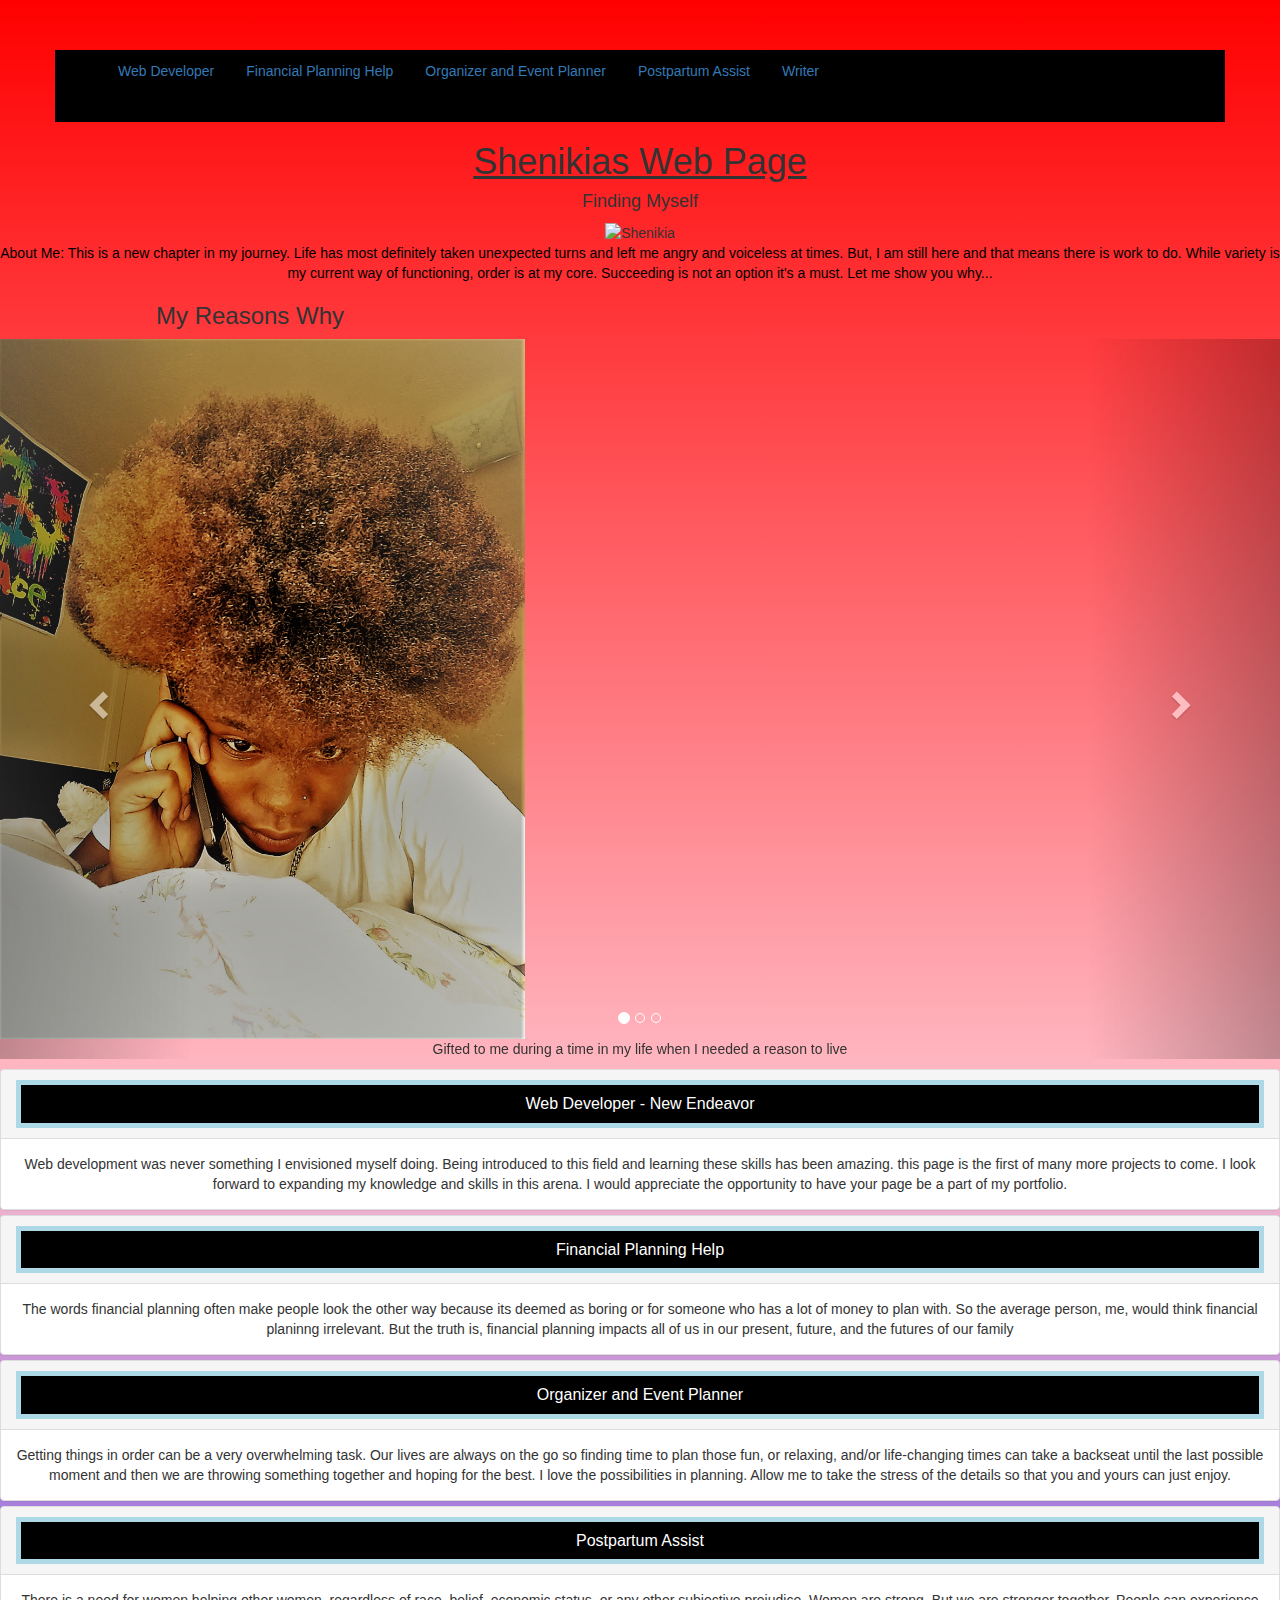
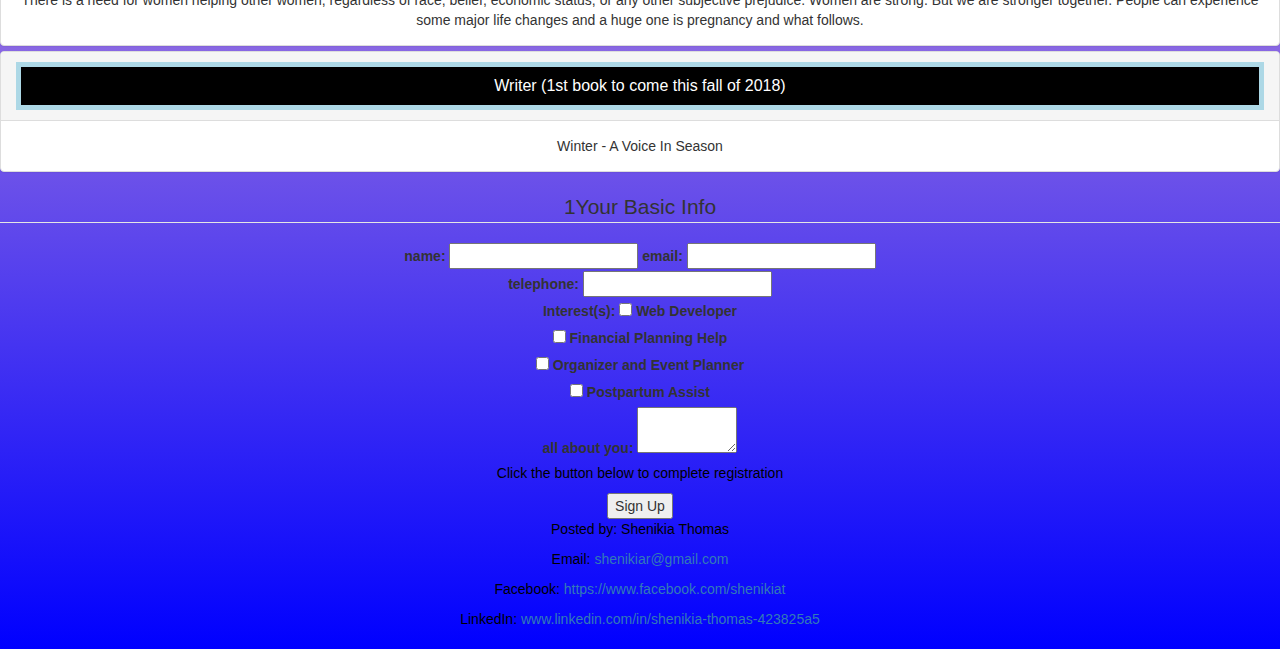
==== commit 3da05542: "made page responsive to diff devices" ====
--- a/website/index.html
+++ b/website/index.html
@@ -20,7 +20,7 @@
   <a class="navbar-brand" href="#"></a>
 
 	<ul class="nav nav-pills" id="pills">
-	<li class="active"><a href="#">Home</a></li>
+	<li class="active"></li>
 	<li><a href="#collapseOne">Web Developer</a></li>
 	<li><a href="#collapseTwo">Financial Planning Help</a></li>
 	<li><a href="#collapseThree">Organizer and Event Planner</a></li>
@@ -29,11 +29,6 @@
 	</ul>
 </nav>
 </div>
-
-<script src="jquery-3.2.1.min.js"></script>
-<script src="https://ajax.googleapis.com/ajax/libs/jquery/3.3.1/jquery.min.js"></script>
-<script src="https://maxcdn.bootstrapcdn.com/bootstrap/3.2.0/js/bootstrap.min.js"></script>
-<script type="text/javascript" src="default.js"></script>
 
 </head>
 
@@ -270,6 +265,10 @@
 
 
 
+ <script src="jquery-3.2.1.min.js"></script>
+ <script src="https://ajax.googleapis.com/ajax/libs/jquery/3.3.1/jquery.min.js"></script>
+ <script src="https://maxcdn.bootstrapcdn.com/bootstrap/3.2.0/js/bootstrap.min.js"></script>
+ <script type="text/javascript" src="script.js"></script>
 
 
 
@@ -280,8 +279,8 @@
 	<address>
   <p>Posted by: Shenikia Thomas</p>
 	<p>Email: <a href="mailto:shenikiar@gmail.com">shenikiar@gmail.com</a></p>
-<p>Facebook: <a href="mailto:https://www.facebook.com/shenikiat">https://www.facebook.com/shenikiat</a></p>
-<p>LinkedIn: <a href="mailto:www.linkedin.com/in/shenikia-thomas-423825a5">www.linkedin.com/in/shenikia-thomas-423825a5</a></p>
+<p>Facebook: <a href="https://www.facebook.com/shenikiat">https://www.facebook.com/shenikiat</a></p>
+<p>LinkedIn: <a href="https://www.linkedin.com/in/shenikia-thomas-423825a5">www.linkedin.com/in/shenikia-thomas-423825a5</a></p>
 </address>
 </footer>
 
--- a/website/default.css
+++ b/website/default.css
@@ -1,14 +1,20 @@
  /* Extra small devices (phones, 600px and down) */
 @media only screen and (max-width: 600px) {
   body {
-    background-color: lightblue;
+    background-color: white;
+    width: 100%;
+    height: auto;
+    position: relative;
     }
 }
 
 /* Small devices (portrait tablets and large phones, 600px and up) */
 @media only screen and (min-width: 600px) {
   body {
-    background-color: white;
+    background-color: tan;
+    width: 100%;
+          height: auto;
+          position: relative;
     }
 }
 
@@ -16,6 +22,9 @@
 @media only screen and (min-width: 768px) {
   body {
     background-color: pink;
+    width: 100%;
+          height: auto;
+          position: relative;
     }
 }
 
@@ -23,22 +32,17 @@
 @media only screen and (min-width: 992px) {
   body {
     background: linear-gradient(red, pink, blue);
+    width: 100%;
+          height: auto;
+          position: relative;
     }
 }
 
-
 @media screen and (max-width: 900px) {
-    ul.sidenav {
-        width: 100%;
+  body{     width: 100%;
         height: auto;
-        position: relative;
+        position: relative;}
     }
-    ul.sidenav li a {
-        float: left;
-        padding: 15px;
-    }
-    div.content {margin-left: 0;}
-}
 
 @media screen and (max-width: 400px) {
     ul.sidenav li a {
@@ -52,21 +56,19 @@
     }
 }
 
-
-
 .container {
-  width: 1100px;
+/*  width: 1100px; */
   margin: 0 auto;
   margin-top:50px;
   font-size-adjust: auto;
   background-color: black;
 }
 
-
 body {
-  width: 1000px;
+/*  width: 1000px;*/
   margin: 0 auto;
 }
+
 #grad {
   background: linear-gradient(red, yellow, green);
 }
--- a/website/default.css
+++ b/website/default.css
@@ -1,14 +1,20 @@
  /* Extra small devices (phones, 600px and down) */
 @media only screen and (max-width: 600px) {
   body {
-    background-color: lightblue;
+    background-color: white;
+    width: 100%;
+    height: auto;
+    position: relative;
     }
 }
 
 /* Small devices (portrait tablets and large phones, 600px and up) */
 @media only screen and (min-width: 600px) {
   body {
-    background-color: white;
+    background-color: tan;
+    width: 100%;
+          height: auto;
+          position: relative;
     }
 }
 
@@ -16,6 +22,9 @@
 @media only screen and (min-width: 768px) {
   body {
     background-color: pink;
+    width: 100%;
+          height: auto;
+          position: relative;
     }
 }
 
@@ -23,22 +32,17 @@
 @media only screen and (min-width: 992px) {
   body {
     background: linear-gradient(red, pink, blue);
+    width: 100%;
+          height: auto;
+          position: relative;
     }
 }
 
-
 @media screen and (max-width: 900px) {
-    ul.sidenav {
-        width: 100%;
+  body{     width: 100%;
         height: auto;
-        position: relative;
+        position: relative;}
     }
-    ul.sidenav li a {
-        float: left;
-        padding: 15px;
-    }
-    div.content {margin-left: 0;}
-}
 
 @media screen and (max-width: 400px) {
     ul.sidenav li a {
@@ -52,21 +56,19 @@
     }
 }
 
-
-
 .container {
-  width: 1100px;
+/*  width: 1100px; */
   margin: 0 auto;
   margin-top:50px;
   font-size-adjust: auto;
   background-color: black;
 }
 
-
 body {
-  width: 1000px;
+/*  width: 1000px;*/
   margin: 0 auto;
 }
+
 #grad {
   background: linear-gradient(red, yellow, green);
 }
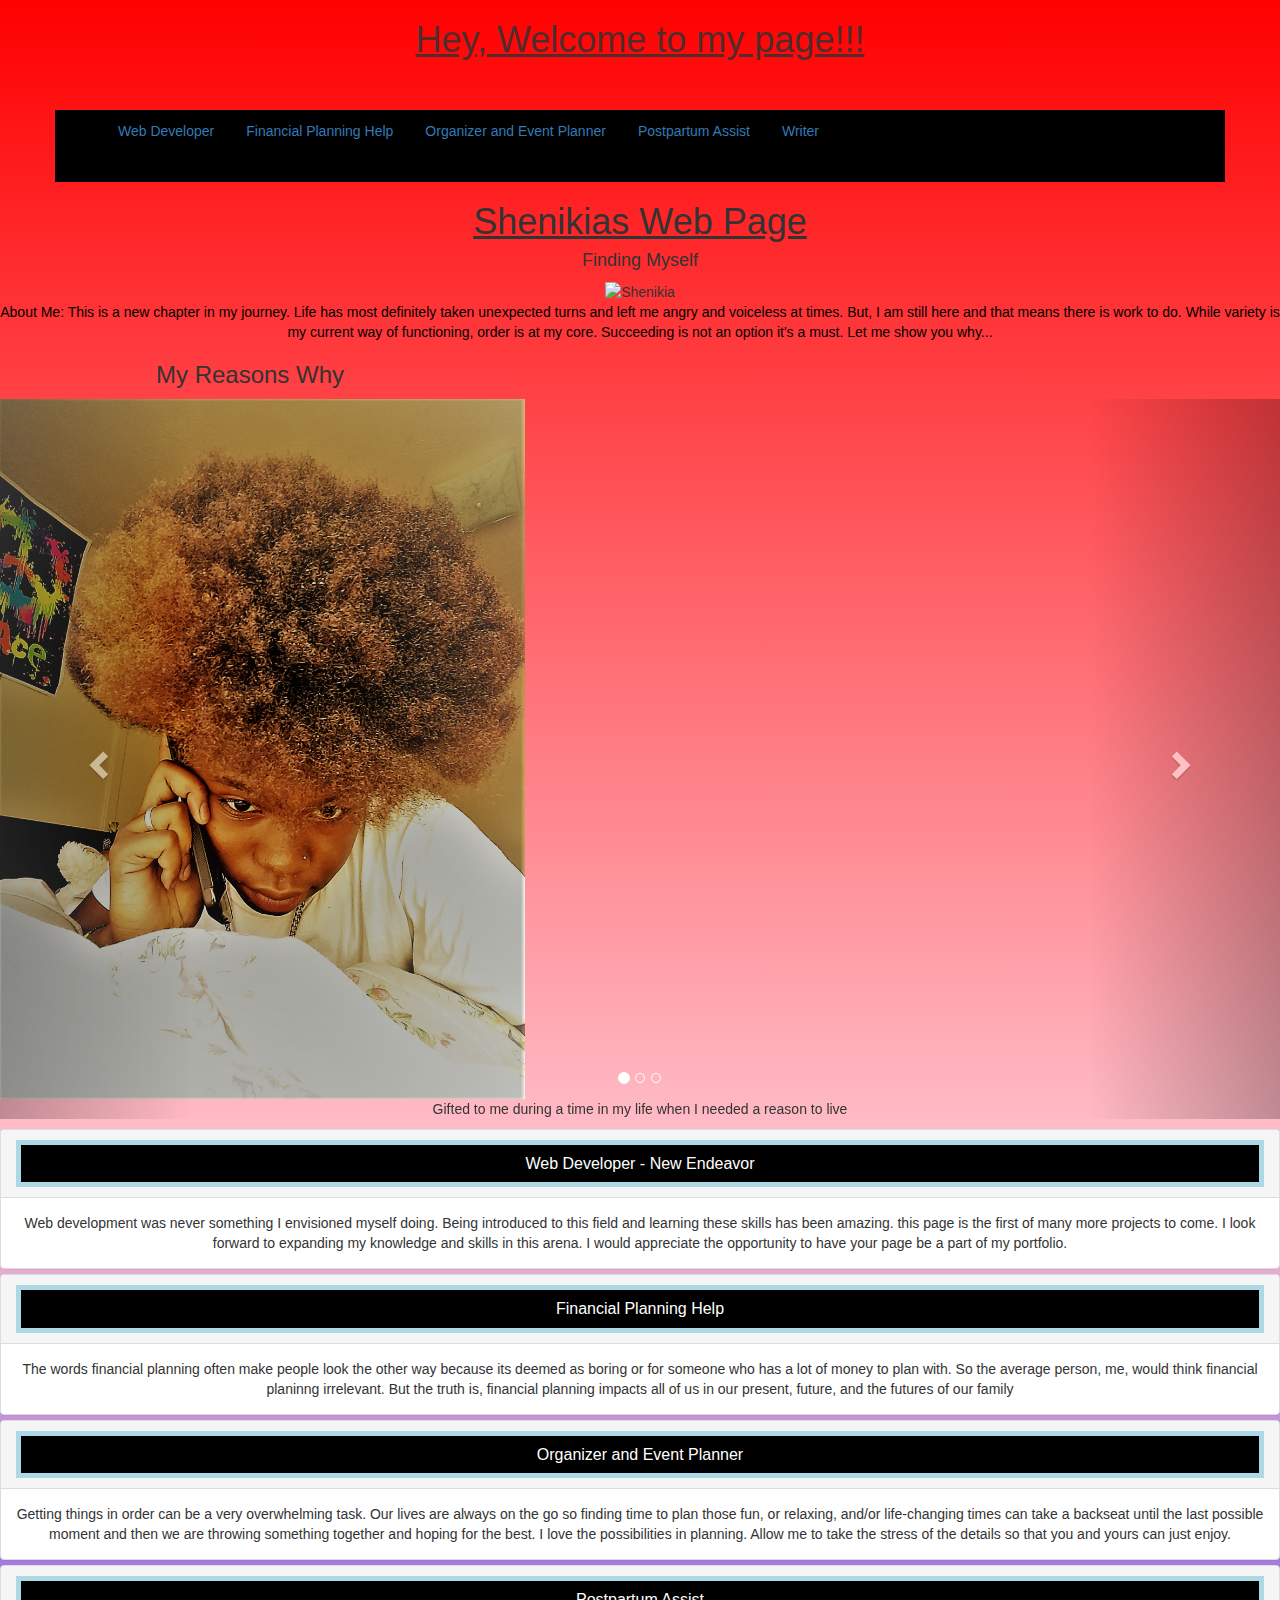
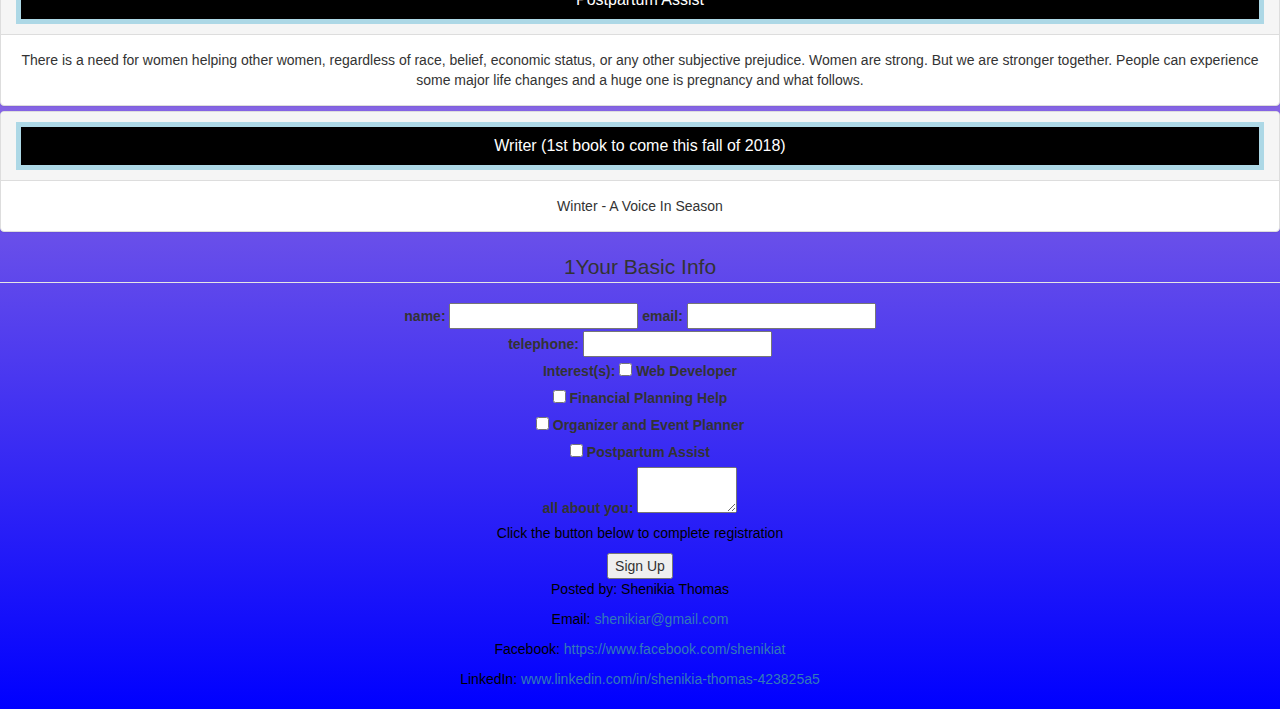
==== commit 149691e0: "fixed button information" ====
--- a/website/index.html
+++ b/website/index.html
@@ -229,7 +229,7 @@
 			</fieldset>
 
 <p id="reg">Click the button below to complete registration</p>
-			<button onClick="myFunction">Sign Up</button>
+			<button onclick="myFunction()">Sign Up</button>
 	</form>
 
 				<!--- Will be used for Organizing Events
--- a/website/default.css
+++ b/website/default.css
@@ -179,3 +179,5 @@
 .item Liyah, John, Adira{
   caption-side: top;
 }
+.innerHTML.fontSize = "25px";
+.innerHTML.color = "red";
--- a/website/default.css
+++ b/website/default.css
@@ -179,3 +179,5 @@
 .item Liyah, John, Adira{
   caption-side: top;
 }
+.innerHTML.fontSize = "25px";
+.innerHTML.color = "red";
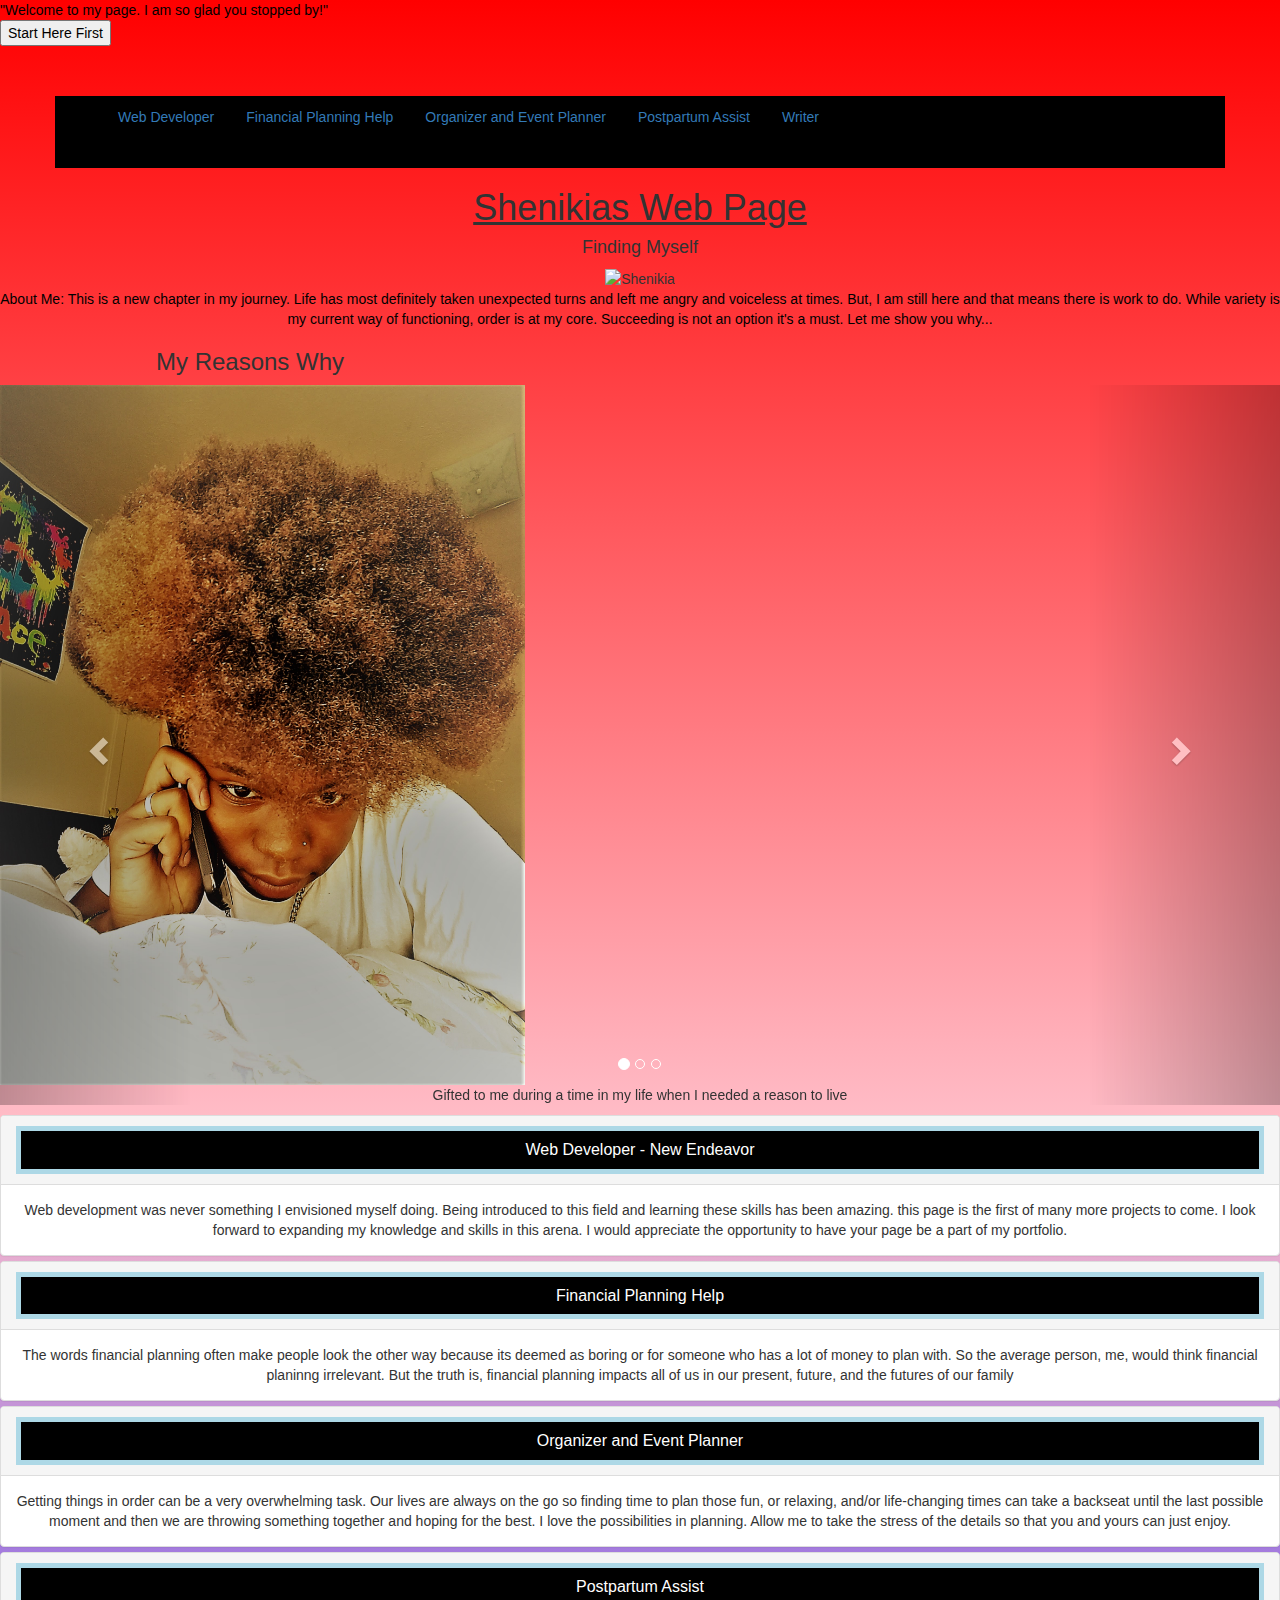
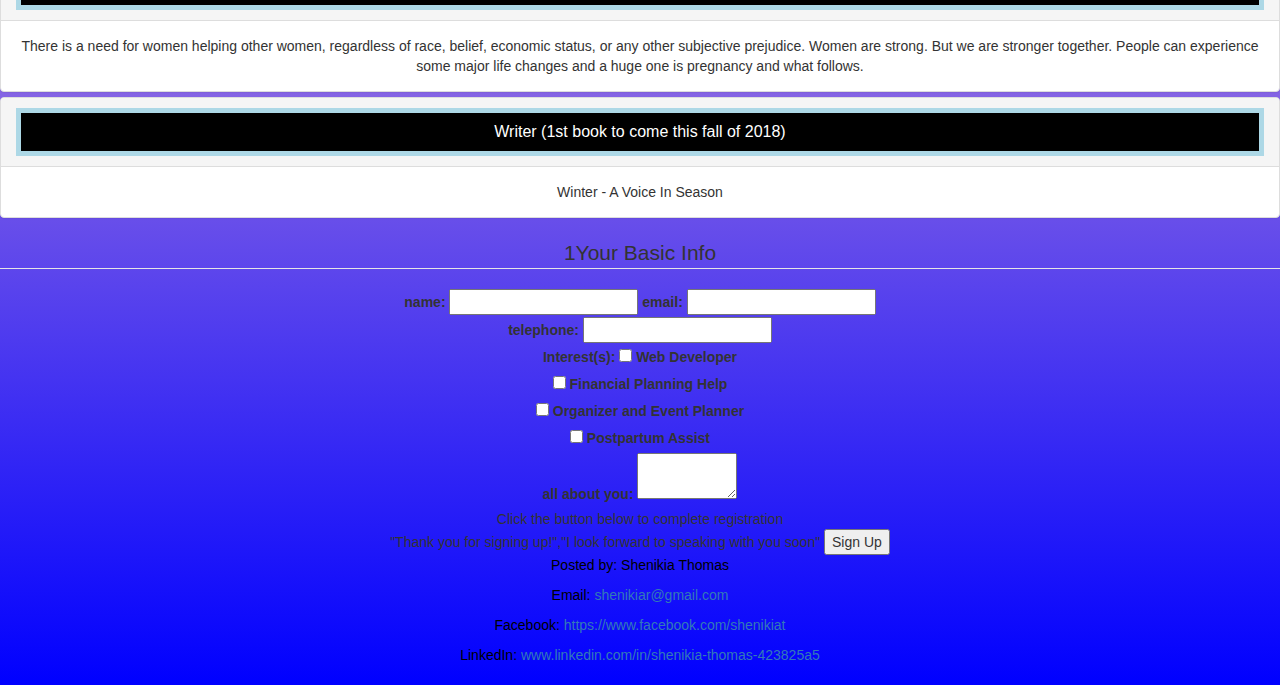
==== commit 27eb7e45: "Function is finally functional" ====
--- a/website/index.html
+++ b/website/index.html
@@ -10,9 +10,11 @@
 
 <title>Shenikia's Area</title>
 <!---a welcome to my page --->
-<div hidden>
-        <div id="wrapper"><h1>Hey, Welcome to my page!!!</h1></div>
-    </div>
+<p class="spoiler">
+    <span> "Welcome to my page. I am so glad you stopped by!"
+    </span><br>
+      <button>Start Here First</button>
+      </p>
 <!---navigation bar --->
 
 <div class="container">
@@ -33,16 +35,14 @@
 </head>
 
 <body>
-
 <h1>Shenikias Web Page</h1>
 
 <div class="intro">
 	<h4>Finding Myself</h4>
   <div class="myself">
-    <img src="pics/Shen in Red and Black.jpg" width="250" alt="Shenikia"
+    <img src="pics/Shen in Red and Black.jpg" width="250" alt="Shenikia" title= "A picture of Myself dressed in red and black"
 				 			border="5rem solid">
       </div>
-
     <div class="about">
 			<p>About Me: This is a new chapter in my journey.  Life has most definitely
 				taken unexpected turns and left me angry and voiceless at times.  But, I
@@ -64,17 +64,17 @@
     <!-- Wrapper for slides -->
     <div class="carousel-inner">
       <div class="item active">
-				<img src="pics/Liyah.jpg" class="Liyah" alt="Ahzaliyah chillin" style="max-width:95%; height:700px;">
+				<img src="pics/Liyah.jpg" class="Liyah" alt="Ahzaliyah chillin" title= "My Daughter" style="max-width:95%; height:700px;">
 				<footer>Gifted to me during a time in my life when I needed a reason to live</footer>
       </div>
 
       <div class="item">
-        <img src="pics/John.jpg" class="John" alt="John in a half suit" style="max-width:60%; height:650px;">
+        <img src="pics/John.jpg" class="John" alt="John in a half suit" title= "My Son" style="max-width:95%; height:700px;">
 				<footer>My favorite little man was an unexpected turn of events</footer>
       </div>
 
       <div class="item">
-        <img src="pics/Adira.jpg" class="Adira" alt="Adira smiling" style="max-width:60%; height:600px;">
+        <img src="pics/Adira.jpg" class="Adira" alt="Adira smiling" title= "My Daugther" style="max-width:95%; height:700px;">
 				<footer>Finding out about this beauty was One of those blank stare moments</footer>
       </div>
     </div>
@@ -228,9 +228,18 @@
   			<textarea id="about" name="user_about"></textarea>
 			</fieldset>
 
-<p id="reg">Click the button below to complete registration</p>
-			<button onclick="myFunction()">Sign Up</button>
-	</form>
+      Click the button below to complete registration<br>
+
+<div class="popup" onclick="myFunction()">
+  <span class="popuptext" id="myPopup">
+    "Thank you for signing up!","I look forward to speaking with you soon"
+        </span>
+			<button>Sign Up</button>
+</div>
+
+
+
+</form>
 
 				<!--- Will be used for Organizing Events
 
